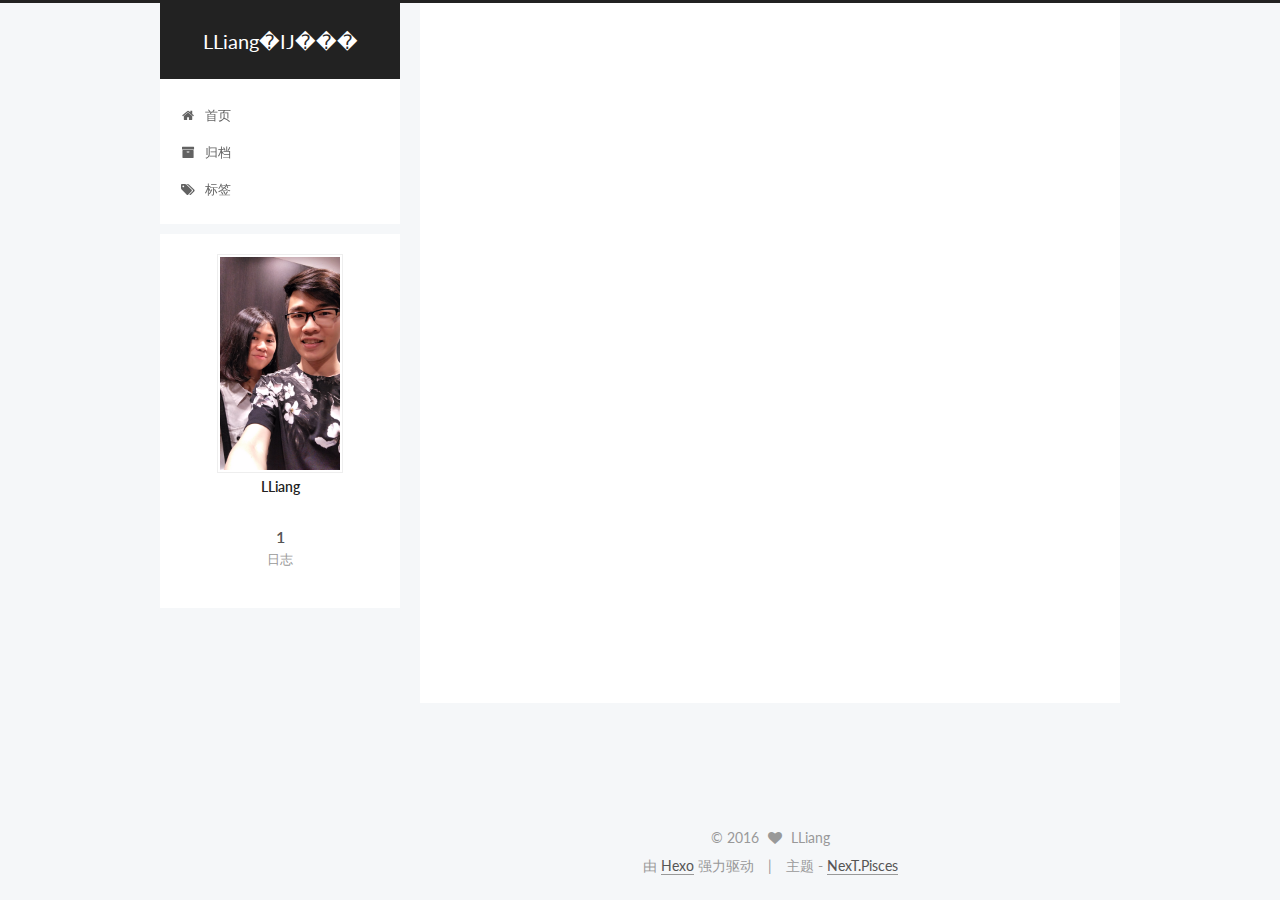
==== index.html @ 6a382fc5 "Site updated: 2016-07-11 18:58:37" ====
<!doctype html>



  


<html class="theme-next pisces use-motion">
<head>
  <meta charset="UTF-8"/>
<meta http-equiv="X-UA-Compatible" content="IE=edge,chrome=1" />
<meta name="viewport" content="width=device-width, initial-scale=1, maximum-scale=1"/>



<meta http-equiv="Cache-Control" content="no-transform" />
<meta http-equiv="Cache-Control" content="no-siteapp" />












  
  
  <link href="/vendors/fancybox/source/jquery.fancybox.css?v=2.1.5" rel="stylesheet" type="text/css" />




  
  
  
  

  
    
    
  

  

  

  

  

  
    
    
    <link href="//fonts.googleapis.com/css?family=Lato:300,300italic,400,400italic,700,700italic&subset=latin,latin-ext" rel="stylesheet" type="text/css">
  






<link href="/vendors/font-awesome/css/font-awesome.min.css?v=4.4.0" rel="stylesheet" type="text/css" />

<link href="/css/main.css?v=5.0.1" rel="stylesheet" type="text/css" />


  <meta name="keywords" content="Hexo, NexT" />








  <link rel="shortcut icon" type="image/x-icon" href="/favicon.ico?v=5.0.1" />






<meta property="og:type" content="website">
<meta property="og:title" content="LLiang�Ĳ���">
<meta property="og:url" content="http://yoursite.com/index.html">
<meta property="og:site_name" content="LLiang�Ĳ���">
<meta name="twitter:card" content="summary">
<meta name="twitter:title" content="LLiang�Ĳ���">



<script type="text/javascript" id="hexo.configuration">
  var NexT = window.NexT || {};
  var CONFIG = {
    scheme: 'Pisces',
    sidebar: {"position":"left","display":"post"},
    fancybox: true,
    motion: true,
    duoshuo: {
      userId: 0,
      author: '博主'
    }
  };
</script>




  <link rel="canonical" href="http://yoursite.com/"/>

  <title> LLiang�Ĳ��� </title>
</head>

<body itemscope itemtype="http://schema.org/WebPage" lang="zh-Hans">

  










  
  
    
  

  <div class="container one-collumn sidebar-position-left 
   page-home 
 ">
    <div class="headband"></div>

    <header id="header" class="header" itemscope itemtype="http://schema.org/WPHeader">
      <div class="header-inner"><div class="site-meta ">
  

  <div class="custom-logo-site-title">
    <a href="/"  class="brand" rel="start">
      <span class="logo-line-before"><i></i></span>
      <span class="site-title">LLiang�Ĳ���</span>
      <span class="logo-line-after"><i></i></span>
    </a>
  </div>
  <p class="site-subtitle"></p>
</div>

<div class="site-nav-toggle">
  <button>
    <span class="btn-bar"></span>
    <span class="btn-bar"></span>
    <span class="btn-bar"></span>
  </button>
</div>

<nav class="site-nav">
  

  
    <ul id="menu" class="menu">
      
        
        <li class="menu-item menu-item-home">
          <a href="/" rel="section">
            
              <i class="menu-item-icon fa fa-fw fa-home"></i> <br />
            
            首页
          </a>
        </li>
      
        
        <li class="menu-item menu-item-archives">
          <a href="/archives" rel="section">
            
              <i class="menu-item-icon fa fa-fw fa-archive"></i> <br />
            
            归档
          </a>
        </li>
      
        
        <li class="menu-item menu-item-tags">
          <a href="/tags" rel="section">
            
              <i class="menu-item-icon fa fa-fw fa-tags"></i> <br />
            
            标签
          </a>
        </li>
      

      
    </ul>
  

  
</nav>

 </div>
    </header>

    <main id="main" class="main">
      <div class="main-inner">
        <div class="content-wrap">
          <div id="content" class="content">
            
  <section id="posts" class="posts-expand">
    
      

  
  

  
  
  

  <article class="post post-type-normal " itemscope itemtype="http://schema.org/Article">

    
      <header class="post-header">

        
        
          <h1 class="post-title" itemprop="name headline">
            
            
              
                
                <a class="post-title-link" href="/2016/07/04/hello-world/" itemprop="url">
                  Hello BBBBBBBBBBB
                </a>
              
            
          </h1>
        

        <div class="post-meta">
          <span class="post-time">
            <span class="post-meta-item-icon">
              <i class="fa fa-calendar-o"></i>
            </span>
            <span class="post-meta-item-text">发表于</span>
            <time itemprop="dateCreated" datetime="2016-07-04T21:01:25+08:00" content="2016-07-04">
              2016-07-04
            </time>
          </span>

          

          
            
          

          

          
          

          
        </div>
      </header>
    


    <div class="post-body" itemprop="articleBody">

      
      

      
        
          
            <h2 id="I-love-U-BB"><a href="#I-love-U-BB" class="headerlink" title="I love U, BB!"></a>I love U, BB!</h2>
          
        
      
    </div>

    <div>
      
    </div>

    <div>
      
    </div>

    <footer class="post-footer">
      

      

      
      
        <div class="post-eof"></div>
      
    </footer>
  </article>


    
  </section>

  


          </div>
          


          

        </div>
        
          
  
  <div class="sidebar-toggle">
    <div class="sidebar-toggle-line-wrap">
      <span class="sidebar-toggle-line sidebar-toggle-line-first"></span>
      <span class="sidebar-toggle-line sidebar-toggle-line-middle"></span>
      <span class="sidebar-toggle-line sidebar-toggle-line-last"></span>
    </div>
  </div>

  <aside id="sidebar" class="sidebar">
    <div class="sidebar-inner">

      

      

      <section class="site-overview sidebar-panel  sidebar-panel-active ">
        <div class="site-author motion-element" itemprop="author" itemscope itemtype="http://schema.org/Person">
          <img class="site-author-image" itemprop="image"
               src="/uploads/bb.jpg"
               alt="LLiang" />
          <p class="site-author-name" itemprop="name">LLiang</p>
          <p class="site-description motion-element" itemprop="description"></p>
        </div>
        <nav class="site-state motion-element">
          <div class="site-state-item site-state-posts">
            <a href="/archives">
              <span class="site-state-item-count">1</span>
              <span class="site-state-item-name">日志</span>
            </a>
          </div>

          

          

        </nav>

        

        <div class="links-of-author motion-element">
          
        </div>

        
        

        
        

      </section>

      

    </div>
  </aside>


        
      </div>
    </main>

    <footer id="footer" class="footer">
      <div class="footer-inner">
        <div class="copyright" >
  
  &copy; 
  <span itemprop="copyrightYear">2016</span>
  <span class="with-love">
    <i class="fa fa-heart"></i>
  </span>
  <span class="author" itemprop="copyrightHolder">LLiang</span>
</div>

<div class="powered-by">
  由 <a class="theme-link" href="http://hexo.io">Hexo</a> 强力驱动
</div>

<div class="theme-info">
  主题 -
  <a class="theme-link" href="https://github.com/iissnan/hexo-theme-next">
    NexT.Pisces
  </a>
</div>

        

        
      </div>
    </footer>

    <div class="back-to-top">
      <i class="fa fa-arrow-up"></i>
    </div>
  </div>

  

<script type="text/javascript">
  if (Object.prototype.toString.call(window.Promise) !== '[object Function]') {
    window.Promise = null;
  }
</script>









  



  
  <script type="text/javascript" src="/vendors/jquery/index.js?v=2.1.3"></script>

  
  <script type="text/javascript" src="/vendors/fastclick/lib/fastclick.min.js?v=1.0.6"></script>

  
  <script type="text/javascript" src="/vendors/jquery_lazyload/jquery.lazyload.js?v=1.9.7"></script>

  
  <script type="text/javascript" src="/vendors/velocity/velocity.min.js?v=1.2.1"></script>

  
  <script type="text/javascript" src="/vendors/velocity/velocity.ui.min.js?v=1.2.1"></script>

  
  <script type="text/javascript" src="/vendors/fancybox/source/jquery.fancybox.pack.js?v=2.1.5"></script>


  


  <script type="text/javascript" src="/js/src/utils.js?v=5.0.1"></script>

  <script type="text/javascript" src="/js/src/motion.js?v=5.0.1"></script>



  
  


  <script type="text/javascript" src="/js/src/affix.js?v=5.0.1"></script>

  <script type="text/javascript" src="/js/src/schemes/pisces.js?v=5.0.1"></script>



  

  


  <script type="text/javascript" src="/js/src/bootstrap.js?v=5.0.1"></script>



  



  




  
  
  

  

  

</body>
</html>
---- css/main.css ----
/* normalize.css v3.0.2 | MIT License | git.io/normalize */
html {
  font-family: sans-serif; /* 1 */
  -ms-text-size-adjust: 100%; /* 2 */
  -webkit-text-size-adjust: 100%; /* 2 */
}
body {
  margin: 0;
}
article,
aside,
details,
figcaption,
figure,
footer,
header,
hgroup,
main,
menu,
nav,
section,
summary {
  display: block;
}
audio,
canvas,
progress,
video {
  display: inline-block; /* 1 */
  vertical-align: baseline; /* 2 */
}
audio:not([controls]) {
  display: none;
  height: 0;
}
[hidden],
template {
  display: none;
}
a {
  background-color: transparent;
}
a:active,
a:hover {
  outline: 0;
}
abbr[title] {
  border-bottom: 1px dotted;
}
b,
strong {
  font-weight: bold;
}
dfn {
  font-style: italic;
}
h1 {
  font-size: 2em;
  margin: 0.67em 0;
}
mark {
  background: #ff0;
  color: #000;
}
small {
  font-size: 80%;
}
sub,
sup {
  font-size: 75%;
  line-height: 0;
  position: relative;
  vertical-align: baseline;
}
sup {
  top: -0.5em;
}
sub {
  bottom: -0.25em;
}
img {
  border: 0;
}
svg:not(:root) {
  overflow: hidden;
}
figure {
  margin: 1em 40px;
}
hr {
  -moz-box-sizing: content-box;
  box-sizing: content-box;
  height: 0;
}
pre {
  overflow: auto;
}
code,
kbd,
pre,
samp {
  font-family: monospace, monospace;
  font-size: 1em;
}
button,
input,
optgroup,
select,
textarea {
  color: inherit; /* 1 */
  font: inherit; /* 2 */
  margin: 0; /* 3 */
}
button {
  overflow: visible;
}
button,
select {
  text-transform: none;
}
button,
html input[type="button"],
input[type="reset"],
input[type="submit"] {
  -webkit-appearance: button; /* 2 */
  cursor: pointer; /* 3 */
}
button[disabled],
html input[disabled] {
  cursor: default;
}
button::-moz-focus-inner,
input::-moz-focus-inner {
  border: 0;
  padding: 0;
}
input {
  line-height: normal;
}
input[type="checkbox"],
input[type="radio"] {
  box-sizing: border-box; /* 1 */
  padding: 0; /* 2 */
}
input[type="number"]::-webkit-inner-spin-button,
input[type="number"]::-webkit-outer-spin-button {
  height: auto;
}
input[type="search"] {
  -webkit-appearance: textfield; /* 1 */
  -moz-box-sizing: content-box;
  -webkit-box-sizing: content-box; /* 2 */
  box-sizing: content-box;
}
input[type="search"]::-webkit-search-cancel-button,
input[type="search"]::-webkit-search-decoration {
  -webkit-appearance: none;
}
fieldset {
  border: 1px solid #c0c0c0;
  margin: 0 2px;
  padding: 0.35em 0.625em 0.75em;
}
legend {
  border: 0; /* 1 */
  padding: 0; /* 2 */
}
textarea {
  overflow: auto;
}
optgroup {
  font-weight: bold;
}
table {
  border-collapse: collapse;
  border-spacing: 0;
}
td,
th {
  padding: 0;
}
::selection {
  background: #262a30;
  color: #fff;
}
body {
  position: relative;
  font-family: 'Lato', "PingFang SC", "Microsoft YaHei", sans-serif;
  font-size: 14px;
  line-height: 2;
  color: #555;
  background: #fff;
}
@media (max-width: 767px) {
  body {
    padding-right: 0 !important;
  }
}
@media (min-width: 768px) and (max-width: 991px) {
  body {
    padding-right: 0 !important;
  }
}
@media (min-width: 1600px) {
  body {
    font-size: 16px;
  }
}
h1,
h2,
h3,
h4,
h5,
h6 {
  margin: 0;
  padding: 0;
  font-weight: bold;
  line-height: 1.5;
  font-family: 'Lato', "PingFang SC", "Microsoft YaHei", sans-serif;
}
h2,
h3,
h4,
h5,
h6 {
  margin: 20px 0 15px;
}
h1 {
  font-size: 22px;
}
@media (max-width: 767px) {
  h1 {
    font-size: 18px;
  }
}
h2 {
  font-size: 20px;
}
@media (max-width: 767px) {
  h2 {
    font-size: 16px;
  }
}
h3 {
  font-size: 18px;
}
@media (max-width: 767px) {
  h3 {
    font-size: 14px;
  }
}
h4 {
  font-size: 16px;
}
@media (max-width: 767px) {
  h4 {
    font-size: 12px;
  }
}
h5 {
  font-size: 14px;
}
@media (max-width: 767px) {
  h5 {
    font-size: 10px;
  }
}
h6 {
  font-size: 12px;
}
@media (max-width: 767px) {
  h6 {
    font-size: 8px;
  }
}
p {
  margin: 0 0 25px 0;
}
a {
  color: #555;
  text-decoration: none;
  border-bottom: 1px solid #999;
  word-wrap: break-word;
}
a:hover {
  color: #222;
  border-bottom-color: #222;
}
ul {
  list-style: none;
}
blockquote {
  margin: 0;
  padding: 0;
}
img {
  display: block;
  margin: auto;
  max-width: 100%;
  height: auto;
}
hr {
  margin: 40px 0;
  height: 3px;
  border: none;
  background-color: #ddd;
  background-image: repeating-linear-gradient(-45deg, #fff, #fff 4px, transparent 4px, transparent 8px);
}
blockquote {
  padding: 0 15px;
  color: #666;
  border-left: 4px solid #ddd;
}
blockquote cite::before {
  content: "-";
  padding: 0 5px;
}
dt {
  font-weight: 700;
}
dd {
  margin: 0;
  padding: 0;
}
.text-left {
  text-align: left;
}
.text-center {
  text-align: center;
}
.text-right {
  text-align: right;
}
.text-justify {
  text-align: justify;
}
.text-nowrap {
  white-space: nowrap;
}
.text-lowercase {
  text-transform: lowercase;
}
.text-uppercase {
  text-transform: uppercase;
}
.text-capitalize {
  text-transform: capitalize;
}
.center-block {
  display: block;
  margin-left: auto;
  margin-right: auto;
}
.clearfix:before,
.clearfix:after {
  content: " ";
  display: table;
}
.clearfix:after {
  clear: both;
}
.pullquote {
  width: 45%;
}
.pullquote.left {
  float: left;
  margin-left: 5px;
  margin-right: 10px;
}
.pullquote.right {
  float: right;
  margin-left: 10px;
  margin-right: 5px;
}
.affix.affix.affix {
  position: fixed;
}
.translation {
  margin-top: -20px;
  font-size: 14px;
  color: #999;
}
.scrollbar-measure {
  width: 100px;
  height: 100px;
  overflow: scroll;
  position: absolute;
  top: -9999px;
}
.use-motion .motion-element {
  opacity: 0;
}
#local-search-input {
  padding: 3px;
  border: none;
  text-indent: 14px;
  border-radius: 0;
  width: 140px;
  outline: none;
  border-bottom: 1px solid #999;
  background: inherit;
  opacity: 0.5;
}
#local-search-input:focus {
  opacity: 1;
}
.search-icon {
  position: absolute;
  top: 9px;
}
table {
  margin: 20px 0;
  width: 100%;
  border-collapse: collapse;
  border-spacing: 0;
  border: 1px solid #ddd;
  font-size: 14px;
  table-layout: fixed;
  word-wrap: break-all;
}
table>tbody>tr:nth-of-type(odd) {
  background-color: #f9f9f9;
}
table>tbody>tr:hover {
  background-color: #f5f5f5;
}
caption,
th,
td {
  padding: 8px;
  text-align: left;
  vertical-align: middle;
  font-weight: normal;
}
th,
td {
  border-bottom: 3px solid #ddd;
  border-right: 1px solid #eee;
}
th {
  padding-bottom: 10px;
  font-weight: 700;
}
td {
  border-bottom-width: 1px;
}
html,
body {
  height: 100%;
}
.container {
  position: relative;
  min-height: 100%;
}
.header-inner {
  margin: 0 auto;
  padding: 100px 0 70px;
  width: 700px;
}
@media (min-width: 1600px) {
  .container .header-inner {
    width: 900px;
  }
}
.main {
  padding-bottom: 150px;
}
.main-inner {
  margin: 0 auto;
  width: 700px;
}
@media (min-width: 1600px) {
  .container .main-inner {
    width: 900px;
  }
}
.footer {
  position: absolute;
  left: 0;
  bottom: 0;
  width: 100%;
  min-height: 50px;
}
.footer-inner {
  box-sizing: border-box;
  margin: 20px auto;
  width: 700px;
}
@media (min-width: 1600px) {
  .container .footer-inner {
    width: 900px;
  }
}
pre,
.highlight {
  overflow: auto;
  margin: 20px 0;
  padding: 15px;
  font-size: 13px;
  color: #4d4d4c;
  background: #f7f7f7;
  line-height: 1.6;
}
pre,
code {
  font-family: consolas, Menlo, "PingFang SC", "Microsoft YaHei", monospace;
}
code {
  padding: 2px 4px;
  word-break: break-all;
  color: #555;
  background: #eee;
  border-radius: 4px;
  font-size: 13px;
}
pre code {
  padding: 0;
  color: #4d4d4c;
  background: none;
  text-shadow: none;
}
.highlight pre {
  border: none;
  margin: 0;
  padding: 1px;
}
.highlight table {
  margin: 0;
  width: auto;
  border: none;
}
.highlight td {
  border: none;
  padding: 0;
}
.highlight figcaption {
  font-size: 1em;
  color: #4d4d4c;
  line-height: 1em;
  margin-bottom: 1em;
}
.highlight figcaption:before,
.highlight figcaption:after {
  content: " ";
  display: table;
}
.highlight figcaption:after {
  clear: both;
}
.highlight figcaption a {
  float: right;
  color: #4d4d4c;
}
.highlight figcaption a:hover {
  border-bottom-color: #4d4d4c;
}
.highlight .gutter pre {
  color: #666;
  text-align: right;
  padding-right: 20px;
}
.highlight .line {
  height: 20px;
}
.gist table {
  width: auto;
}
.gist table td {
  border: none;
}
pre .comment {
  color: #8e908c;
}
pre .variable,
pre .attribute,
pre .tag,
pre .regexp,
pre .ruby .constant,
pre .xml .tag .title,
pre .xml .pi,
pre .xml .doctype,
pre .html .doctype,
pre .css .id,
pre .css .class,
pre .css .pseudo {
  color: #c82829;
}
pre .number,
pre .preprocessor,
pre .built_in,
pre .literal,
pre .params,
pre .constant,
pre .command {
  color: #f5871f;
}
pre .ruby .class .title,
pre .css .rules .attribute,
pre .string,
pre .value,
pre .inheritance,
pre .header,
pre .ruby .symbol,
pre .xml .cdata,
pre .special,
pre .number,
pre .formula {
  color: #718c00;
}
pre .title,
pre .css .hexcolor {
  color: #3e999f;
}
pre .function,
pre .python .decorator,
pre .python .title,
pre .ruby .function .title,
pre .ruby .title .keyword,
pre .perl .sub,
pre .javascript .title,
pre .coffeescript .title {
  color: #4271ae;
}
pre .keyword,
pre .javascript .function {
  color: #8959a8;
}
.full-image.full-image.full-image {
  border: none;
  max-width: 100%;
  width: auto;
  margin: 20px auto;
}
@media (min-width: 992px) {
  .full-image.full-image.full-image {
    max-width: none;
    width: 126%;
    margin: 0 -13%;
  }
}
.blockquote-center,
.page-home .post-type-quote blockquote,
.page-post-detail .post-type-quote blockquote {
  position: relative;
  margin: 40px 0;
  padding: 0;
  border-left: none;
  text-align: center;
}
.blockquote-center::before,
.page-home .post-type-quote blockquote::before,
.page-post-detail .post-type-quote blockquote::before,
.blockquote-center::after,
.page-home .post-type-quote blockquote::after,
.page-post-detail .post-type-quote blockquote::after {
  position: absolute;
  content: ' ';
  display: block;
  width: 100%;
  height: 24px;
  opacity: 0.2;
  background-repeat: no-repeat;
  background-position: 0 -6px;
  background-size: 22px 22px;
}
.blockquote-center::before,
.page-home .post-type-quote blockquote::before,
.page-post-detail .post-type-quote blockquote::before {
  top: -20px;
  background-image: url("../images/quote-l.svg");
  border-top: 1px solid #ccc;
}
.blockquote-center::after,
.page-home .post-type-quote blockquote::after,
.page-post-detail .post-type-quote blockquote::after {
  bottom: -20px;
  background-image: url("../images/quote-r.svg");
  border-bottom: 1px solid #ccc;
  background-position: 100% 8px;
}
.blockquote-center p,
.page-home .post-type-quote blockquote p,
.page-post-detail .post-type-quote blockquote p,
.blockquote-center div,
.page-home .post-type-quote blockquote div,
.page-post-detail .post-type-quote blockquote div {
  text-align: center;
}
.post .post-body .group-picture img {
  box-sizing: border-box;
  padding: 0 3px;
  border: none;
}
.post .group-picture-row {
  overflow: hidden;
  margin-top: 6px;
}
.post .group-picture-row:first-child {
  margin-top: 0;
}
.post .group-picture-column {
  float: left;
}
.page-post-detail .post-body .group-picture-column {
  float: none;
  margin-top: 10px;
  width: auto !important;
}
.page-post-detail .post-body .group-picture-column img {
  margin: 0 auto;
}
.page-archive .group-picture-container {
  overflow: hidden;
}
.page-archive .group-picture-row {
  float: left;
}
.page-archive .group-picture-row:first-child {
  margin-top: 6px;
}
.page-archive .group-picture-column {
  max-width: 150px;
  max-height: 150px;
}
.btn {
  display: inline-block;
  padding: 0 20px;
  font-size: 14px;
  color: #fff;
  background: #222;
  border: 2px solid #555;
  text-decoration: none;
  border-radius: 0;
  transition-property: background-color;
  transition-duration: 0.2s;
  transition-timing-function: ease-in-out;
  transition-delay: 0s;
}
.btn:hover,
.post-more-link .btn:hover {
  border-color: #222;
  color: #fff;
  background: #222;
}
.btn-bar {
  display: block;
  width: 22px;
  height: 2px;
  background: #555;
  border-radius: 1px;
}
.btn-bar+.btn-bar {
  margin-top: 4px;
}
.pagination {
  margin: 120px 0 40px;
  text-align: center;
  border-top: 1px solid #eee;
}
.page-number-basic,
.pagination .prev,
.pagination .next,
.pagination .page-number,
.pagination .space {
  display: inline-block;
  position: relative;
  top: -1px;
  margin: 0 10px;
  padding: 0 10px;
  line-height: 30px;
}
@media (max-width: 767px) {
  .page-number-basic,
  .pagination .prev,
  .pagination .next,
  .pagination .page-number,
  .pagination .space {
    margin: 0 5px;
  }
}
.pagination .prev,
.pagination .next,
.pagination .page-number {
  border-bottom: 0;
  border-top: 1px solid #eee;
  transition-property: border-color;
  transition-duration: 0.2s;
  transition-timing-function: ease-in-out;
  transition-delay: 0s;
}
.pagination .prev:hover,
.pagination .next:hover,
.pagination .page-number:hover {
  border-top-color: #222;
}
.pagination .space {
  padding: 0;
  margin: 0;
}
.pagination .prev {
  margin-left: 0;
}
.pagination .next {
  margin-right: 0;
}
.pagination .page-number.current {
  color: #fff;
  background: #ccc;
  border-top-color: #ccc;
}
@media (max-width: 767px) {
  .pagination {
    border-top: none;
  }
  .pagination .prev,
  .pagination .next,
  .pagination .page-number {
    margin-bottom: 10px;
    border-top: 0;
    border-bottom: 1px solid #eee;
  }
  .pagination .prev:hover,
  .pagination .next:hover,
  .pagination .page-number:hover {
    border-bottom-color: #222;
  }
}
.comments {
  margin: 60px 20px 0;
}
.tag-cloud {
  text-align: center;
}
.tag-cloud a {
  display: inline-block;
  margin: 10px;
}
.back-to-top {
  box-sizing: border-box;
  position: fixed;
  bottom: -100px;
  right: 50px;
  z-index: 1050;
  padding: 0 6px;
  width: 25px;
  background: #222;
  font-size: 12px;
  opacity: 0.6;
  color: #fff;
  cursor: pointer;
  text-align: center;
  -webkit-transform: translateZ(0);
  transition-property: bottom;
  transition-duration: 0.2s;
  transition-timing-function: ease-in-out;
  transition-delay: 0s;
}
@media (max-width: 767px) {
  .back-to-top {
    display: none;
  }
}
@media (min-width: 768px) and (max-width: 991px) {
  .back-to-top {
    display: none;
  }
}
.back-to-top.back-to-top-on {
  bottom: 40px;
}
.header {
  background: #fff;
}
.header-inner {
  position: relative;
}
.headband {
  height: 3px;
  background: #222;
}
.site-meta {
  margin: 0;
  text-align: center;
}
@media (max-width: 767px) {
  .site-meta {
    text-align: center;
  }
}
.brand {
  position: relative;
  display: inline-block;
  padding: 0 40px;
  color: #fff;
  background: #222;
  border-bottom: none;
}
.brand:hover {
  color: #fff;
}
.logo {
  display: inline-block;
  margin-right: 5px;
  line-height: 36px;
  vertical-align: top;
}
.site-title {
  display: inline-block;
  vertical-align: top;
  line-height: 36px;
  font-size: 20px;
  font-weight: normal;
  font-family: 'Lato', "PingFang SC", "Microsoft YaHei", sans-serif;
}
.site-subtitle {
  margin-top: 10px;
  font-size: 13px;
  color: #ddd;
}
.use-motion .brand {
  opacity: 0;
}
.use-motion .logo,
.use-motion .site-title,
.use-motion .site-subtitle {
  opacity: 0;
  position: relative;
  top: -10px;
}
.site-nav-toggle {
  display: none;
  position: absolute;
  top: 10px;
  left: 10px;
}
@media (max-width: 767px) {
  .site-nav-toggle {
    display: block;
  }
}
.site-nav-toggle button {
  margin-top: 2px;
  padding: 9px 10px;
  background: transparent;
  border: none;
}
@media (max-width: 767px) {
  .site-nav {
    display: none;
    margin: 0 -10px;
    padding: 0 10px;
    clear: both;
    border-top: 1px solid #ddd;
  }
}
@media (min-width: 768px) and (max-width: 991px) {
  .site-nav {
    display: block !important;
  }
}
@media (min-width: 992px) {
  .site-nav {
    display: block !important;
  }
}
.menu {
  margin-top: 20px;
  padding-left: 0;
  text-align: center;
}
.menu .menu-item {
  display: inline-block;
  margin: 0 10px;
}
@media screen and (max-width: 767px) {
  .menu .menu-item {
    margin-top: 10px;
  }
}
.menu .menu-item a {
  display: block;
  font-size: 13px;
  text-transform: capitalize;
  line-height: inherit;
  border-bottom: 1px solid transparent;
  transition-property: border-color;
  transition-duration: 0.2s;
  transition-timing-function: ease-in-out;
  transition-delay: 0s;
}
.menu .menu-item a:hover,
.menu-item-active a {
  border-bottom-color: #222;
}
.menu .menu-item .fa {
  margin-right: 5px;
}
.use-motion .menu-item {
  opacity: 0;
}
.post-body {
  font-family: 'Lato', "PingFang SC", "Microsoft YaHei", sans-serif;
}
@media (max-width: 767px) {
  .post-body {
    word-break: break-word;
  }
}
.post-body .fancybox img {
  display: block !important;
  margin: 0 auto;
  cursor: pointer;
  cursor: zoom-in;
  cursor: -webkit-zoom-in;
}
.post-body .image-caption,
.post-body .figure .caption {
  margin: 10px auto 15px;
  text-align: center;
  font-size: 14px;
  color: #999;
  font-weight: bold;
  line-height: 1;
}
.post-sticky-flag {
  display: inline-block;
  font-size: 16px;
  -ms-transform: rotate(30deg);
  -webkit-transform: rotate(30deg);
  -moz-transform: rotate(30deg);
  -ms-transform: rotate(30deg);
  -o-transform: rotate(30deg);
  transform: rotate(30deg);
}
.posts-expand {
  padding-top: 40px;
}
@media (max-width: 767px) {
  .posts-expand {
    margin: 0 20px;
  }
  .post-body pre,
  .post-body .highlight {
    padding: 10px;
  }
  .post-body pre .gutter pre,
  .post-body .highlight .gutter pre {
    padding-right: 10px;
  }
}
@media (min-width: 992px) {
  .posts-expand .post-body {
    text-align: justify;
  }
}
.posts-expand .post-body h2,
.posts-expand .post-body h3,
.posts-expand .post-body h4,
.posts-expand .post-body h5,
.posts-expand .post-body h6 {
  padding-top: 10px;
}
.posts-expand .post-body h2 .header-anchor,
.posts-expand .post-body h3 .header-anchor,
.posts-expand .post-body h4 .header-anchor,
.posts-expand .post-body h5 .header-anchor,
.posts-expand .post-body h6 .header-anchor {
  float: right;
  margin-left: 10px;
  color: #ccc;
  border-bottom-style: none;
  visibility: hidden;
}
.posts-expand .post-body h2 .header-anchor:hover,
.posts-expand .post-body h3 .header-anchor:hover,
.posts-expand .post-body h4 .header-anchor:hover,
.posts-expand .post-body h5 .header-anchor:hover,
.posts-expand .post-body h6 .header-anchor:hover {
  color: inherit;
}
.posts-expand .post-body h2:hover .header-anchor,
.posts-expand .post-body h3:hover .header-anchor,
.posts-expand .post-body h4:hover .header-anchor,
.posts-expand .post-body h5:hover .header-anchor,
.posts-expand .post-body h6:hover .header-anchor {
  visibility: visible;
}
.posts-expand .post-body ul li {
  list-style: circle;
}
.posts-expand .post-body img {
  box-sizing: border-box;
  margin: auto;
  padding: 3px;
  border: 1px solid #ddd;
}
.posts-expand .fancybox img {
  margin: 0 auto;
}
@media (max-width: 767px) {
  .posts-collapse {
    margin: 0 20px;
  }
  .posts-collapse .post-title,
  .posts-collapse .post-meta {
    display: block;
    width: auto;
    text-align: left;
  }
}
.posts-collapse {
  position: relative;
  z-index: 1010;
  margin-left: 55px;
}
.posts-collapse::after {
  content: " ";
  position: absolute;
  top: 20px;
  left: 0;
  margin-left: -2px;
  width: 4px;
  height: 100%;
  background: #f5f5f5;
  z-index: -1;
}
@media (max-width: 767px) {
  .posts-collapse {
    margin: 0 20px;
  }
}
.posts-collapse .collection-title {
  position: relative;
  margin: 60px 0;
}
.posts-collapse .collection-title h2 {
  margin-left: 20px;
}
.posts-collapse .collection-title small {
  color: #bbb;
}
.posts-collapse .collection-title::before {
  content: " ";
  position: absolute;
  left: 0;
  top: 50%;
  margin-left: -4px;
  margin-top: -4px;
  width: 8px;
  height: 8px;
  background: #bbb;
  border-radius: 50%;
}
.posts-collapse .post {
  margin: 30px 0;
}
.posts-collapse .post-header {
  position: relative;
  transition-duration: 0.2s;
  transition-timing-function: ease-in-out;
  transition-delay: 0s;
  transition-property: border;
  border-bottom: 1px dashed #ccc;
}
.posts-collapse .post-header::before {
  content: " ";
  position: absolute;
  left: 0;
  top: 12px;
  width: 6px;
  height: 6px;
  margin-left: -4px;
  background: #bbb;
  border-radius: 50%;
  border: 1px solid #fff;
  transition-duration: 0.2s;
  transition-timing-function: ease-in-out;
  transition-delay: 0s;
  transition-property: background;
}
.posts-collapse .post-header:hover {
  border-bottom-color: #666;
}
.posts-collapse .post-header:hover::before {
  background: #222;
}
.posts-collapse .post-meta {
  position: absolute;
  font-size: 12px;
  left: 20px;
  top: 5px;
}
.posts-collapse .post-comments-count {
  display: none;
}
.posts-collapse .post-title {
  margin-left: 60px;
  font-size: 16px;
  font-weight: normal;
  line-height: inherit;
}
.posts-collapse .post-title::after {
  margin-left: 3px;
  opacity: 0.6;
}
.posts-collapse .post-title a {
  color: #666;
  border-bottom: none;
}
.page-home .post-type-quote .post-header,
.page-post-detail .post-type-quote .post-header,
.page-home .post-type-quote .post-tags,
.page-post-detail .post-type-quote .post-tags {
  display: none;
}
.posts-expand .post-title {
  font-size: 26px;
  text-align: center;
  word-break: break-word;
  font-weight: 300;
}
@media (max-width: 767px) {
  .posts-expand .post-title {
    font-size: 22px;
  }
}
.posts-expand .post-title-link {
  display: inline-block;
  position: relative;
  color: #555;
  border-bottom: none;
  line-height: 1.2;
  vertical-align: top;
}
.posts-expand .post-title-link::before {
  content: "";
  position: absolute;
  width: 100%;
  height: 2px;
  bottom: 0;
  left: 0;
  background-color: #000;
  visibility: hidden;
  -webkit-transform: scaleX(0);
  -moz-transform: scaleX(0);
  -ms-transform: scaleX(0);
  -o-transform: scaleX(0);
  transform: scaleX(0);
  transition-duration: 0.2s;
  transition-timing-function: ease-in-out;
  transition-delay: 0s;
}
.posts-expand .post-title-link:hover::before {
  visibility: visible;
  -webkit-transform: scaleX(1);
  -moz-transform: scaleX(1);
  -ms-transform: scaleX(1);
  -o-transform: scaleX(1);
  transform: scaleX(1);
}
.posts-expand .post-title-link .fa {
  font-size: 16px;
}
.posts-expand .post-meta {
  margin: 3px 0 60px 0;
  color: #999;
  font-family: 'Lato', "PingFang SC", "Microsoft YaHei", sans-serif;
  font-size: 12px;
  text-align: center;
}
.posts-expand .post-meta .post-category-list {
  display: inline-block;
  margin: 0;
  padding: 3px;
}
.posts-expand .post-meta .post-category-list-link {
  color: #999;
}
.post-meta-item-icon {
  display: none;
  margin-right: 3px;
}
@media (min-width: 768px) and (max-width: 991px) {
  .post-meta-item-icon {
    display: inline-block;
  }
}
@media (max-width: 767px) {
  .post-meta-item-icon {
    display: inline-block;
  }
}
@media (min-width: 768px) and (max-width: 991px) {
  .post-meta-item-text {
    display: none;
  }
}
@media (max-width: 767px) {
  .post-meta-item-text {
    display: none;
  }
}
@media (max-width: 767px) {
  .posts-expand .post-comments-count {
    display: none;
  }
}
.post-more-link {
  margin-top: 50px;
}
.post-more-link .btn {
  color: #555;
  font-size: 14px;
  background: #fff;
  border-radius: 2px;
  line-height: 2;
}
.posts-expand .post-tags {
  margin-top: 40px;
  text-align: center;
}
.posts-expand .post-tags a {
  display: inline-block;
  margin-right: 10px;
  font-size: 13px;
}
.post-nav {
  overflow: hidden;
  margin-top: 60px;
  padding: 10px;
  white-space: nowrap;
  border-top: 1px solid #eee;
}
.post-nav-item {
  display: inline-block;
  width: 50%;
  white-space: normal;
}
.post-nav-item a {
  position: relative;
  display: inline-block;
  line-height: 25px;
  font-size: 14px;
  color: #555;
  border-bottom: none;
}
.post-nav-item a:hover {
  color: #222;
  border-bottom: none;
}
.post-nav-item a:active {
  top: 2px;
}
.post-nav-item a i {
  font-size: 12px;
}
.post-nav-prev {
  text-align: right;
}
.posts-expand .post-eof {
  display: block;
  margin: 80px auto 60px;
  width: 8%;
  height: 1px;
  background: #ccc;
  text-align: center;
}
.post:last-child .post-eof.post-eof.post-eof {
  display: none;
}
.post-gallery {
  display: table;
  table-layout: fixed;
  width: 100%;
  border-collapse: separate;
}
.post-gallery-row {
  display: table-row;
}
.post-gallery .post-gallery-img {
  display: table-cell;
  text-align: center;
  vertical-align: middle;
  border: none;
}
.post-gallery .post-gallery-img img {
  max-width: 100%;
  max-height: 100%;
  border: none;
}
.fancybox-close,
.fancybox-close:hover {
  border: none;
}
.sidebar {
  position: fixed;
  right: 0;
  top: 0;
  bottom: 0;
  width: 0;
  z-index: 1040;
  box-shadow: inset 0 2px 6px #000;
  background: #222;
  -webkit-transform: translateZ(0);
}
.sidebar a {
  color: #999;
  border-bottom-color: #555;
}
.sidebar a:hover {
  color: #eee;
}
@media (min-width: 768px) and (max-width: 991px) {
  .sidebar {
    display: none !important;
  }
}
@media (max-width: 767px) {
  .sidebar {
    display: none !important;
  }
}
.sidebar-inner {
  position: relative;
  padding: 20px 10px;
  color: #999;
  text-align: center;
}
.sidebar-toggle {
  position: fixed;
  right: 50px;
  bottom: 45px;
  width: 15px;
  height: 15px;
  padding: 5px;
  background: #222;
  line-height: 0;
  z-index: 1050;
  cursor: pointer;
  -webkit-transform: translateZ(0);
}
@media (min-width: 768px) and (max-width: 991px) {
  .sidebar-toggle {
    display: none;
  }
}
@media (max-width: 767px) {
  .sidebar-toggle {
    display: none;
  }
}
.sidebar-toggle-line {
  position: relative;
  display: inline-block;
  vertical-align: top;
  height: 2px;
  width: 100%;
  background: #fff;
  margin-top: 3px;
}
.sidebar-toggle-line:first-child {
  margin-top: 0;
}
.site-author-image {
  display: block;
  margin: 0 auto;
  padding: 2px;
  max-width: 120px;
  height: auto;
  border: 1px solid #eee;
}
.site-author-name {
  margin: 0;
  text-align: center;
  color: #222;
  font-weight: 600;
}
.site-description {
  margin-top: 0;
  text-align: center;
  font-size: 13px;
  color: #999;
}
.site-state {
  overflow: hidden;
  line-height: 1.4;
  white-space: nowrap;
  text-align: center;
}
.site-state-item {
  display: inline-block;
  padding: 0 15px;
  border-left: 1px solid #eee;
}
.site-state-item:first-child {
  border-left: none;
}
.site-state-item a {
  border-bottom: none;
}
.site-state-item-count {
  display: block;
  text-align: center;
  color: inherit;
  font-weight: 600;
  font-size: 16px;
}
.site-state-item-name {
  font-size: 13px;
  color: #999;
}
.feed-link {
  margin-top: 20px;
}
.feed-link a {
  display: inline-block;
  padding: 0 15px;
  color: #fc6423;
  border: 1px solid #fc6423;
  border-radius: 4px;
}
.feed-link a i {
  color: #fc6423;
  font-size: 14px;
}
.feed-link a:hover {
  color: #fff;
  background: #fc6423;
}
.feed-link a:hover i {
  color: #fff;
}
.links-of-author {
  margin-top: 20px;
}
.links-of-author a {
  display: inline-block;
  vertical-align: middle;
  margin-right: 10px;
  margin-bottom: 10px;
  border-bottom-color: #555;
  font-size: 13px;
}
.links-of-author a:before {
  display: inline-block;
  vertical-align: middle;
  margin-right: 3px;
  content: " ";
  width: 4px;
  height: 4px;
  border-radius: 50%;
  background: #206e45;
}
.links-of-blogroll {
  font-size: 13px;
}
.links-of-blogroll-title {
  margin-top: 20px;
  font-size: 14px;
  font-weight: 600;
}
.links-of-blogroll-list {
  margin: 0;
  padding: 0;
}
.links-of-blogroll-item {
  padding: 2px 10px;
}
.sidebar-nav {
  margin: 0 0 20px;
  padding-left: 0;
}
.sidebar-nav li {
  display: inline-block;
  cursor: pointer;
  border-bottom: 1px solid transparent;
  font-size: 14px;
  color: #555;
}
.sidebar-nav li:hover {
  color: #fc6423;
}
.page-post-detail .sidebar-nav-toc {
  padding: 0 5px;
}
.page-post-detail .sidebar-nav-overview {
  margin-left: 10px;
}
.sidebar-nav .sidebar-nav-active {
  color: #fc6423;
  border-bottom-color: #fc6423;
}
.sidebar-nav .sidebar-nav-active:hover {
  color: #fc6423;
}
.sidebar-panel {
  display: none;
}
.sidebar-panel-active {
  display: block;
}
.post-toc-empty {
  font-size: 14px;
  color: #666;
}
.post-toc-wrap {
  overflow: hidden;
}
.post-toc {
  overflow: auto;
}
.post-toc ol {
  margin: 0;
  padding: 0 2px 5px 10px;
  text-align: left;
  list-style: none;
  font-size: 14px;
}
.post-toc ol > ol {
  padding-left: 0;
}
.post-toc ol a {
  transition-duration: 0.2s;
  transition-timing-function: ease-in-out;
  transition-delay: 0s;
  transition-property: all;
  color: #666;
  border-bottom-color: #ccc;
}
.post-toc ol a:hover {
  color: #000;
  border-bottom-color: #000;
}
.post-toc .nav-item {
  overflow: hidden;
  text-overflow: ellipsis;
  white-space: nowrap;
  line-height: 1.8;
}
.post-toc .nav .nav-child {
  display: none;
}
.post-toc .nav .active > .nav-child {
  display: block;
}
.post-toc .nav .active-current > .nav-child {
  display: block;
}
.post-toc .nav .active-current > .nav-child > .nav-item {
  display: block;
}
.post-toc .nav .active > a {
  color: #fc6423;
  border-bottom-color: #fc6423;
}
.post-toc .nav .active-current > a {
  color: #fc6423;
}
.post-toc .nav .active-current > a:hover {
  color: #fc6423;
}
.footer {
  font-size: 14px;
  color: #999;
}
.footer img {
  border: none;
}
.footer-inner {
  text-align: center;
}
.with-love {
  display: inline-block;
  margin: 0 5px;
}
.powered-by,
.theme-info {
  display: inline-block;
}
.powered-by {
  margin-right: 10px;
}
.powered-by::after {
  content: "|";
  padding-left: 10px;
}
.cc-license {
  margin-top: 10px;
  text-align: center;
}
.cc-license .cc-opacity {
  opacity: 0.7;
  border-bottom: none;
}
.cc-license .cc-opacity:hover {
  opacity: 0.9;
}
.cc-license img {
  display: inline-block;
}
.theme-next #ds-thread #ds-reset {
  color: #555;
}
.theme-next #ds-thread #ds-reset .ds-replybox {
  margin-bottom: 30px;
}
.theme-next #ds-thread #ds-reset .ds-replybox .ds-avatar,
.theme-next #ds-reset .ds-avatar img {
  box-shadow: none;
}
.theme-next #ds-thread #ds-reset .ds-textarea-wrapper {
  border-color: #c7d4e1;
  background: none;
  border-top-right-radius: 3px;
  border-top-left-radius: 3px;
}
.theme-next #ds-thread #ds-reset .ds-textarea-wrapper textarea {
  height: 60px;
}
.theme-next #ds-reset .ds-rounded-top {
  border-radius: 0;
}
.theme-next #ds-thread #ds-reset .ds-post-toolbar {
  box-sizing: border-box;
  border: 1px solid #c7d4e1;
  background: #f6f8fa;
}
.theme-next #ds-thread #ds-reset .ds-post-options {
  height: 40px;
  border: none;
  background: none;
}
.theme-next #ds-thread #ds-reset .ds-toolbar-buttons {
  top: 11px;
}
.theme-next #ds-thread #ds-reset .ds-sync {
  top: 5px;
}
.theme-next #ds-thread #ds-reset .ds-post-button {
  top: 4px;
  right: 5px;
  width: 90px;
  height: 30px;
  border: 1px solid #c5ced7;
  border-radius: 3px;
  background-image: linear-gradient(#fbfbfc, #f5f7f9);
  color: #60676d;
}
.theme-next #ds-thread #ds-reset .ds-post-button:hover {
  background-position: 0 -30px;
  color: #60676d;
}
.theme-next #ds-thread #ds-reset .ds-comments-info {
  padding: 10px 0;
}
.theme-next #ds-thread #ds-reset .ds-sort {
  display: none;
}
.theme-next #ds-thread #ds-reset li.ds-tab a.ds-current {
  border: none;
  background: #f6f8fa;
  color: #60676d;
}
.theme-next #ds-thread #ds-reset li.ds-tab a.ds-current:hover {
  background-color: #e9f0f7;
  color: #60676d;
}
.theme-next #ds-thread #ds-reset li.ds-tab a {
  border-radius: 2px;
  padding: 5px;
}
.theme-next #ds-thread #ds-reset .ds-login-buttons p {
  color: #999;
  line-height: 36px;
}
.theme-next #ds-thread #ds-reset .ds-login-buttons .ds-service-list li {
  height: 28px;
}
.theme-next #ds-thread #ds-reset .ds-service-list a {
  background: none;
  padding: 5px;
  border: 1px solid;
  border-radius: 3px;
  text-align: center;
}
.theme-next #ds-thread #ds-reset .ds-service-list a:hover {
  color: #fff;
  background: #666;
}
.theme-next #ds-thread #ds-reset .ds-service-list .ds-weibo {
  color: #fc9b00;
  border-color: #fc9b00;
}
.theme-next #ds-thread #ds-reset .ds-service-list .ds-weibo:hover {
  background: #fc9b00;
}
.theme-next #ds-thread #ds-reset .ds-service-list .ds-qq {
  color: #60a3ec;
  border-color: #60a3ec;
}
.theme-next #ds-thread #ds-reset .ds-service-list .ds-qq:hover {
  background: #60a3ec;
}
.theme-next #ds-thread #ds-reset .ds-service-list .ds-renren {
  color: #2e7ac4;
  border-color: #2e7ac4;
}
.theme-next #ds-thread #ds-reset .ds-service-list .ds-renren:hover {
  background: #2e7ac4;
}
.theme-next #ds-thread #ds-reset .ds-service-list .ds-douban {
  color: #37994c;
  border-color: #37994c;
}
.theme-next #ds-thread #ds-reset .ds-service-list .ds-douban:hover {
  background: #37994c;
}
.theme-next #ds-thread #ds-reset .ds-service-list .ds-kaixin {
  color: #fef20d;
  border-color: #fef20d;
}
.theme-next #ds-thread #ds-reset .ds-service-list .ds-kaixin:hover {
  background: #fef20d;
}
.theme-next #ds-thread #ds-reset .ds-service-list .ds-netease {
  color: #f00;
  border-color: #f00;
}
.theme-next #ds-thread #ds-reset .ds-service-list .ds-netease:hover {
  background: #f00;
}
.theme-next #ds-thread #ds-reset .ds-service-list .ds-sohu {
  color: #ffcb05;
  border-color: #ffcb05;
}
.theme-next #ds-thread #ds-reset .ds-service-list .ds-sohu:hover {
  background: #ffcb05;
}
.theme-next #ds-thread #ds-reset .ds-service-list .ds-baidu {
  color: #2831e0;
  border-color: #2831e0;
}
.theme-next #ds-thread #ds-reset .ds-service-list .ds-baidu:hover {
  background: #2831e0;
}
.theme-next #ds-thread #ds-reset .ds-service-list .ds-google {
  color: #166bec;
  border-color: #166bec;
}
.theme-next #ds-thread #ds-reset .ds-service-list .ds-google:hover {
  background: #166bec;
}
.theme-next #ds-thread #ds-reset .ds-service-list .ds-weixin {
  color: #00ce0d;
  border-color: #00ce0d;
}
.theme-next #ds-thread #ds-reset .ds-service-list .ds-weixin:hover {
  background: #00ce0d;
}
.theme-next #ds-thread #ds-reset .ds-service-list .ds-more-services {
  border: none;
}
.theme-next #ds-thread #ds-reset .ds-service-list .ds-more-services:hover {
  background: none;
}
.theme-next #ds-reset .duoshuo-ua-admin {
  display: inline-block;
  color: #f00;
}
.theme-next #ds-reset .duoshuo-ua-platform,
.theme-next #ds-reset .duoshuo-ua-browser {
  color: #ccc;
}
.theme-next #ds-reset .duoshuo-ua-platform .fa,
.theme-next #ds-reset .duoshuo-ua-browser .fa {
  display: inline-block;
  margin-right: 3px;
}
.theme-next #ds-reset .duoshuo-ua-separator {
  display: inline-block;
  margin-left: 5px;
}
.theme-next .this_ua {
  background-color: #ccc !important;
  border-radius: 4px;
  padding: 0 5px !important;
  margin: 1px 1px !important;
  border: 1px solid #bbb !important;
  color: #fff;
  display: inline-block !important;
}
.theme-next .this_ua.admin {
  background-color: #d9534f !important;
  border-color: #d9534f !important;
}
.theme-next .this_ua.platform.iOS,
.theme-next .this_ua.platform.Mac,
.theme-next .this_ua.platform.Windows {
  background-color: #39b3d7 !important;
  border-color: #46b8da !important;
}
.theme-next .this_ua.platform.Linux {
  background-color: #3a3a3a !important;
  border-color: #1f1f1f !important;
}
.theme-next .this_ua.platform.Android {
  background-color: #00c47d !important;
  border-color: #01b171 !important;
}
.theme-next .this_ua.browser.Mobile,
.theme-next .this_ua.browser.Chrome {
  background-color: #5cb85c !important;
  border-color: #4cae4c !important;
}
.theme-next .this_ua.browser.Firefox {
  background-color: #f0ad4e !important;
  border-color: #eea236 !important;
}
.theme-next .this_ua.browser.Maxthon,
.theme-next .this_ua.browser.IE {
  background-color: #428bca !important;
  border-color: #357ebd !important;
}
.theme-next .this_ua.browser.baidu,
.theme-next .this_ua.browser.UCBrowser,
.theme-next .this_ua.browser.Opera {
  background-color: #d9534f !important;
  border-color: #d43f3a !important;
}
.theme-next .this_ua.browser.Android,
.theme-next .this_ua.browser.QQBrowser {
  background-color: #78ace9 !important;
  border-color: #4cae4c !important;
}
.post-spread {
  margin-top: 20px;
  text-align: center;
}
.jiathis_style {
  display: inline-block;
}
.jiathis_style a {
  border: none;
}
.post-spread {
  margin-top: 20px;
  text-align: center;
}
.bdshare-slide-button-box a {
  border: none;
}
.bdsharebuttonbox {
  display: inline-block;
}
.bdsharebuttonbox a {
  border: none;
}
ul.search-result-list {
  padding-left: 0px;
  margin: 0px 5px 0px 8px;
}
p.search-result {
  border-bottom: 1px dashed #ccc;
  padding: 5px 0;
}
a.search-result-title {
  font-weight: bold;
}
a.search-result {
  border-bottom: transparent;
  display: block;
  white-space: nowrap;
  overflow: hidden;
  text-overflow: ellipsis;
}
.search-keyword {
  border-bottom: 1px dashed #4088b8;
  font-weight: bold;
}
#local-search-result {
  height: 90%;
  overflow: auto;
}
.popup {
  display: none;
  position: fixed;
  top: 10%;
  left: 50%;
  width: 700px;
  height: 80%;
  margin-left: -350px;
  padding: 3px 0 0 10px;
  background: #fff;
  color: #333;
  z-index: 9999;
  border-radius: 5px;
}
@media (max-width: 767px) {
  .popup {
    padding: 3px;
    top: 0;
    left: 0;
    margin: 0;
    width: 100%;
    height: 100%;
    border-radius: 0px;
  }
}
.popoverlay {
  position: fixed;
  width: 100%;
  height: 100%;
  top: 0px;
  left: 0px;
  z-index: 2080;
  background-color: rgba(0,0,0,0.3);
}
#local-search-input {
  margin-bottom: 10px;
  width: 50%;
}
.popup-btn-close {
  position: absolute;
  top: 6px;
  right: 14px;
  color: #4ebd79;
  font-size: 14px;
  font-weight: bold;
  text-transform: uppercase;
  cursor: pointer;
}
#no-result {
  position: absolute;
  left: 44%;
  top: 42%;
  color: #ccc;
}
.busuanzi-count:before {
  content: " ";
  float: left;
  width: 260px;
  min-height: 25px;
}
@media (min-width: 768px) and (max-width: 991px) {
  .busuanzi-count {
    width: auto;
  }
  .busuanzi-count:before {
    display: none;
  }
}
@media (max-width: 767px) {
  .busuanzi-count {
    width: auto;
  }
  .busuanzi-count:before {
    display: none;
  }
}
.site-uv,
.site-pv,
.page-pv {
  display: inline-block;
}
.site-uv .busuanzi-value,
.site-pv .busuanzi-value,
.page-pv .busuanzi-value {
  margin: 0 5px;
}
.site-uv {
  margin-right: 10px;
}
.site-uv::after {
  content: "|";
  padding-left: 10px;
}
.use-motion .post {
  opacity: 0;
}
.page-archive .archive-page-counter {
  position: relative;
  top: 3px;
  left: 20px;
}
@media (max-width: 767px) {
  .page-archive .archive-page-counter {
    top: 5px;
  }
}
.page-archive .posts-collapse .archive-move-on {
  position: absolute;
  top: 11px;
  left: 0;
  margin-left: -6px;
  width: 10px;
  height: 10px;
  opacity: 0.5;
  background: #555;
  border: 1px solid #fff;
  border-radius: 50%;
}
.category-all-page .category-all-title {
  text-align: center;
}
.category-all-page .category-all {
  margin-top: 20px;
}
.category-all-page .category-list {
  margin: 0;
  padding: 0;
  list-style: none;
}
.category-all-page .category-list-item {
  margin: 5px 10px;
}
.category-all-page .category-list-count {
  color: #bbb;
}
.category-all-page .category-list-count:before {
  display: inline;
  content: " (";
}
.category-all-page .category-list-count:after {
  display: inline;
  content: ") ";
}
.category-all-page .category-list-child {
  padding-left: 10px;
}
.page-post-detail .sidebar-toggle-line {
  background: #fc6423;
}
.page-post-detail .comments {
  overflow: hidden;
}
body {
  background: #f5f7f9;
}
@media (min-width: 992px) {
  .full-image.full-image.full-image {
    max-width: none;
    width: 118%;
    margin: 0 -9%;
  }
}
.header {
  position: relative;
  margin: 0 auto;
  width: 960px;
}
@media (min-width: 768px) and (max-width: 991px) {
  .header {
    width: auto;
  }
}
@media (max-width: 767px) {
  .header {
    width: auto;
  }
}
.header-inner {
  position: absolute;
  top: 0;
  overflow: hidden;
  padding: 0;
  width: 240px;
  background: #fff;
}
@media (min-width: 1600px) {
  .container .header-inner {
    width: 240px;
  }
}
@media (min-width: 768px) and (max-width: 991px) {
  .header-inner {
    position: relative;
    width: auto;
  }
}
@media (max-width: 767px) {
  .header-inner {
    position: relative;
    width: auto;
  }
}
.main:before,
.main:after {
  content: " ";
  display: table;
}
.main:after {
  clear: both;
}
@media (min-width: 768px) and (max-width: 991px) {
  .main {
    padding-bottom: 100px;
  }
}
@media (max-width: 767px) {
  .main {
    padding-bottom: 100px;
  }
}
.container .main-inner {
  width: 960px;
}
@media (min-width: 768px) and (max-width: 991px) {
  .container .main-inner {
    width: auto;
  }
}
@media (max-width: 767px) {
  .container .main-inner {
    width: auto;
  }
}
.content-wrap {
  float: right;
  box-sizing: border-box;
  padding: 40px;
  width: 700px;
  background: #fff;
  min-height: 700px;
}
@media (min-width: 768px) and (max-width: 991px) {
  .content-wrap {
    width: 100%;
    padding: 20px;
  }
}
@media (max-width: 767px) {
  .content-wrap {
    width: 100%;
    padding: 20px;
    min-height: auto;
  }
}
.sidebar {
  position: static;
  float: left;
  margin-top: 300px;
  width: 240px;
  background: #fff;
  box-shadow: none;
}
@media (min-width: 768px) and (max-width: 991px) {
  .sidebar {
    display: none;
  }
}
@media (max-width: 767px) {
  .sidebar {
    display: none;
  }
}
.sidebar-toggle {
  display: none;
}
.footer-inner {
  width: 960px;
}
.footer-inner:before {
  content: " ";
  float: left;
  width: 260px;
  min-height: 50px;
}
@media (min-width: 768px) and (max-width: 991px) {
  .footer-inner {
    width: auto;
  }
  .footer-inner:before {
    display: none;
  }
}
@media (max-width: 767px) {
  .footer-inner {
    width: auto;
  }
  .footer-inner:before {
    display: none;
  }
}
.sidebar-position-right .header-inner {
  right: 0;
}
.sidebar-position-right .content-wrap {
  float: left;
}
.sidebar-position-right .sidebar {
  float: right;
}
.sidebar-position-right .footer-inner:before {
  float: right;
}
.site-meta {
  padding: 20px 0;
  color: #fff;
  background: #222;
}
@media (min-width: 768px) and (max-width: 991px) {
  .site-meta {
    box-shadow: 0 0 16px rgba(0,0,0,0.5);
  }
}
@media (max-width: 767px) {
  .site-meta {
    box-shadow: 0 0 16px rgba(0,0,0,0.5);
  }
}
.brand {
  display: block;
  padding: 0;
  background: none;
}
.brand:hover {
  color: #fff;
}
.site-subtitle {
  margin: 0;
}
.site-search form {
  display: none;
}
.site-nav {
  border-top: none;
}
@media (min-width: 768px) and (max-width: 991px) {
  .site-nav {
    display: none !important;
  }
}
@media (min-width: 768px) and (max-width: 991px) {
  .site-nav-on {
    display: block !important;
  }
}
.menu .menu-item {
  display: block;
  margin: 0;
  list-style: none;
}
.menu .menu-item a {
  position: relative;
  box-sizing: border-box;
  padding: 5px 20px;
  text-align: left;
  line-height: inherit;
  transition-property: background-color;
  transition-duration: 0.2s;
  transition-timing-function: ease-in-out;
  transition-delay: 0s;
}
.menu .menu-item a:hover,
.menu-item-active a {
  background: #f9f9f9;
  border-bottom-color: #fff;
}
.menu .menu-item br {
  display: none;
}
.menu-item-active a:after {
  content: " ";
  position: absolute;
  top: 50%;
  margin-top: -3px;
  right: 15px;
  width: 6px;
  height: 6px;
  border-radius: 50%;
  background-color: #bbb;
}
.btn-bar {
  background-color: #fff;
}
.site-nav-toggle {
  top: 20px;
  left: 20px;
}
@media (min-width: 768px) and (max-width: 991px) {
  .site-nav-toggle {
    display: block;
  }
}
.use-motion .sidebar .motion-element {
  opacity: 1;
}
.sidebar {
  display: none;
  right: auto;
  bottom: auto;
  -webkit-transform: none;
}
.sidebar-inner {
  box-sizing: border-box;
  width: 240px;
  color: #555;
  background: #fff;
}
.sidebar-inner.affix {
  position: fixed;
  top: 0;
}
.site-overview {
  margin: 0 2px;
  text-align: left;
}
.site-author:before,
.site-author:after {
  content: " ";
  display: table;
}
.site-author:after {
  clear: both;
}
.sidebar a {
  color: #555;
}
.sidebar a:hover {
  color: #222;
}
.links-of-author-item a:before {
  display: none;
}
.links-of-author-item a {
  border-bottom: none;
  text-decoration: underline;
}
.feed-link {
  border-top: 1px dotted #ccc;
  border-bottom: 1px dotted #ccc;
  text-align: center;
}
.feed-link a {
  display: block;
  color: #fc6423;
  border: none;
}
.feed-link a:hover {
  background: none;
  color: #e34603;
}
.feed-link a:hover i {
  color: #e34603;
}
.links-of-author:before,
.links-of-author:after {
  content: " ";
  display: table;
}
.links-of-author:after {
  clear: both;
}
.links-of-author-item {
  float: left;
  margin: 5px 0 0;
  width: 50%;
}
.links-of-author-item a {
  box-sizing: border-box;
  display: inline-block;
  margin-right: 0;
  margin-bottom: 0;
  padding: 0 5px;
  overflow: hidden;
  white-space: nowrap;
  text-overflow: ellipsis;
}
.links-of-author-item a {
  display: block;
  text-decoration: none;
}
.links-of-author-item a:hover {
  border-radius: 4px;
  background: #eee;
}
.links-of-author-item .fa {
  margin-right: 2px;
  font-size: 16px;
}
.links-of-author-item .fa-globe {
  font-size: 15px;
}
.links-of-blogroll {
  margin-top: 20px;
  padding: 3px 0 0;
  border-top: 1px dotted #ccc;
}
.links-of-blogroll-title {
  margin-top: 0;
}
.links-of-blogroll-item {
  padding: 0;
}
.links-of-blogroll-inline:before,
.links-of-blogroll-inline:after {
  content: " ";
  display: table;
}
.links-of-blogroll-inline:after {
  clear: both;
}
.links-of-blogroll-inline .links-of-blogroll-item {
  float: left;
  margin: 5px 0 0;
  width: 50%;
}
.links-of-blogroll-inline .links-of-blogroll-item a {
  box-sizing: border-box;
  display: inline-block;
  margin-right: 0;
  margin-bottom: 0;
  padding: 0 5px;
  overflow: hidden;
  white-space: nowrap;
  text-overflow: ellipsis;
}
@media (max-width: 767px) {
  .post-body {
    text-align: justify;
  }
}
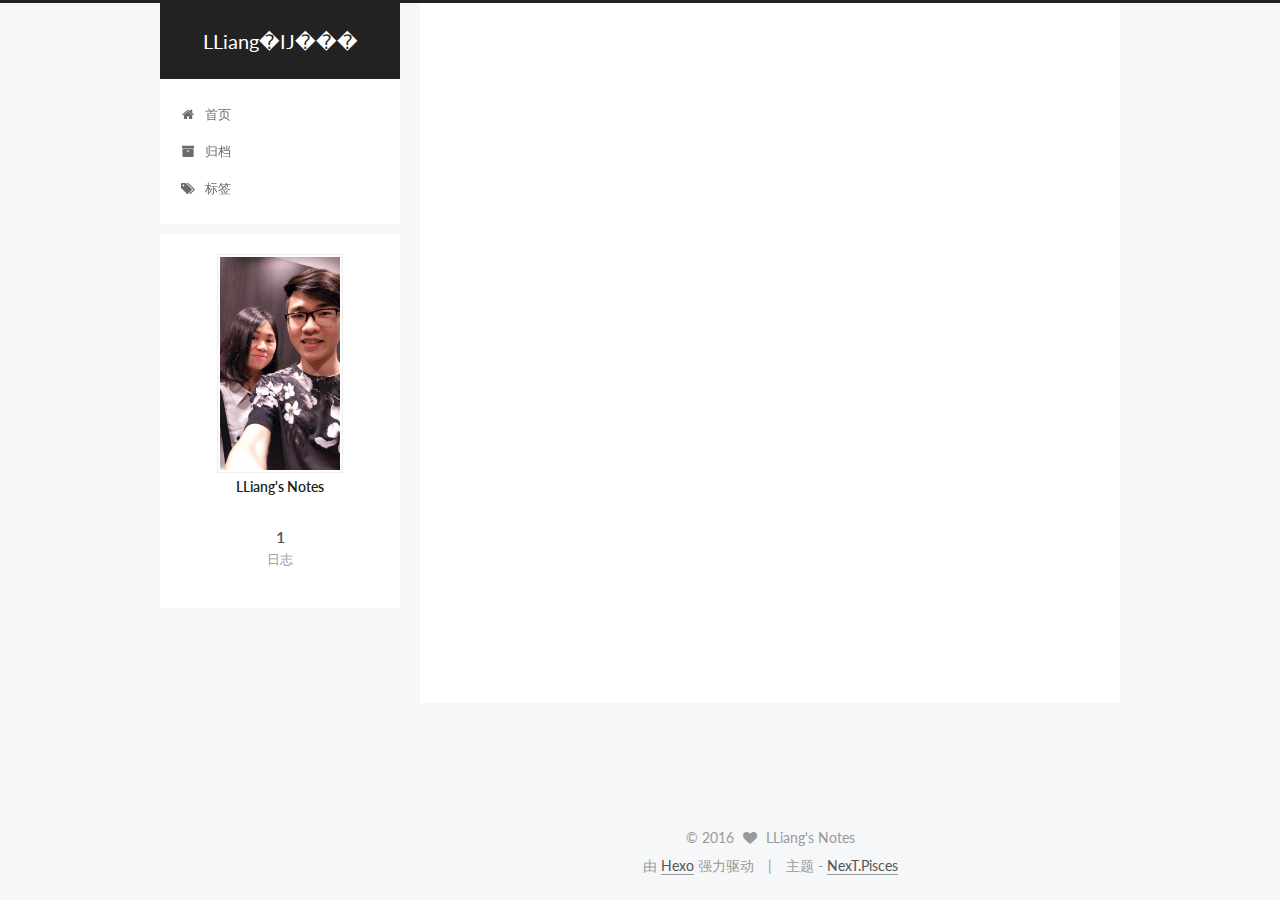
==== commit 7e3fc4fd: "Site updated: 2016-07-11 19:00:34" ====
--- a/index.html
+++ b/index.html
@@ -341,8 +341,8 @@
         <div class="site-author motion-element" itemprop="author" itemscope itemtype="http://schema.org/Person">
           <img class="site-author-image" itemprop="image"
                src="/uploads/bb.jpg"
-               alt="LLiang" />
-          <p class="site-author-name" itemprop="name">LLiang</p>
+               alt="LLiang's Notes" />
+          <p class="site-author-name" itemprop="name">LLiang's Notes</p>
           <p class="site-description motion-element" itemprop="description"></p>
         </div>
         <nav class="site-state motion-element">
@@ -392,7 +392,7 @@
   <span class="with-love">
     <i class="fa fa-heart"></i>
   </span>
-  <span class="author" itemprop="copyrightHolder">LLiang</span>
+  <span class="author" itemprop="copyrightHolder">LLiang's Notes</span>
 </div>
 
 <div class="powered-by">
--- a/css/main.css
+++ b/css/main.css
@@ -1549,7 +1549,7 @@
   width: 4px;
   height: 4px;
   border-radius: 50%;
-  background: #206e45;
+  background: #20902a;
 }
 .links-of-blogroll {
   font-size: 13px;
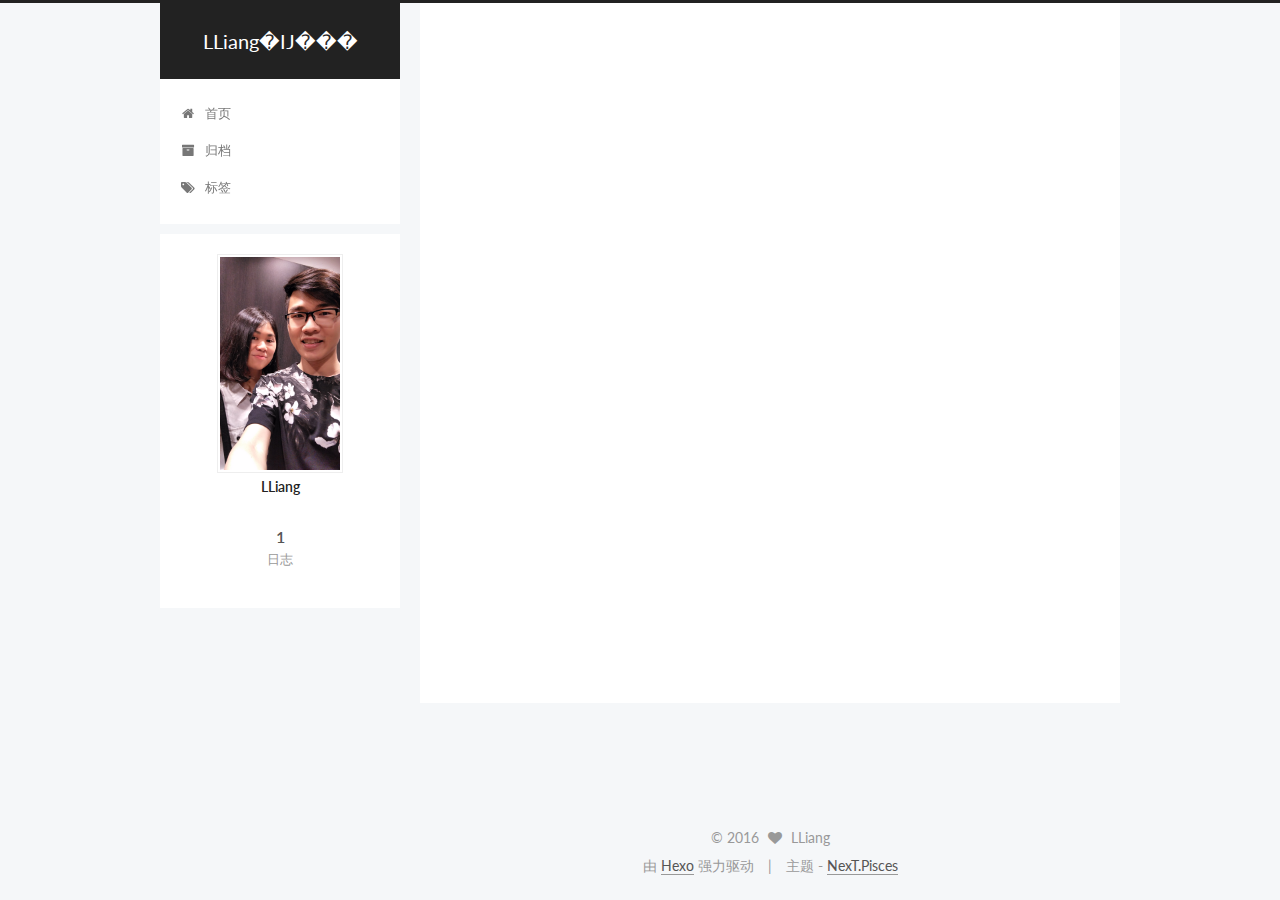
==== commit 64b983e6: "Site updated: 2016-07-11 19:02:32" ====
--- a/index.html
+++ b/index.html
@@ -341,8 +341,8 @@
         <div class="site-author motion-element" itemprop="author" itemscope itemtype="http://schema.org/Person">
           <img class="site-author-image" itemprop="image"
                src="/uploads/bb.jpg"
-               alt="LLiang's Notes" />
-          <p class="site-author-name" itemprop="name">LLiang's Notes</p>
+               alt="LLiang" />
+          <p class="site-author-name" itemprop="name">LLiang</p>
           <p class="site-description motion-element" itemprop="description"></p>
         </div>
         <nav class="site-state motion-element">
@@ -392,7 +392,7 @@
   <span class="with-love">
     <i class="fa fa-heart"></i>
   </span>
-  <span class="author" itemprop="copyrightHolder">LLiang's Notes</span>
+  <span class="author" itemprop="copyrightHolder">LLiang</span>
 </div>
 
 <div class="powered-by">
--- a/css/main.css
+++ b/css/main.css
@@ -1549,7 +1549,7 @@
   width: 4px;
   height: 4px;
   border-radius: 50%;
-  background: #20902a;
+  background: #afeeff;
 }
 .links-of-blogroll {
   font-size: 13px;
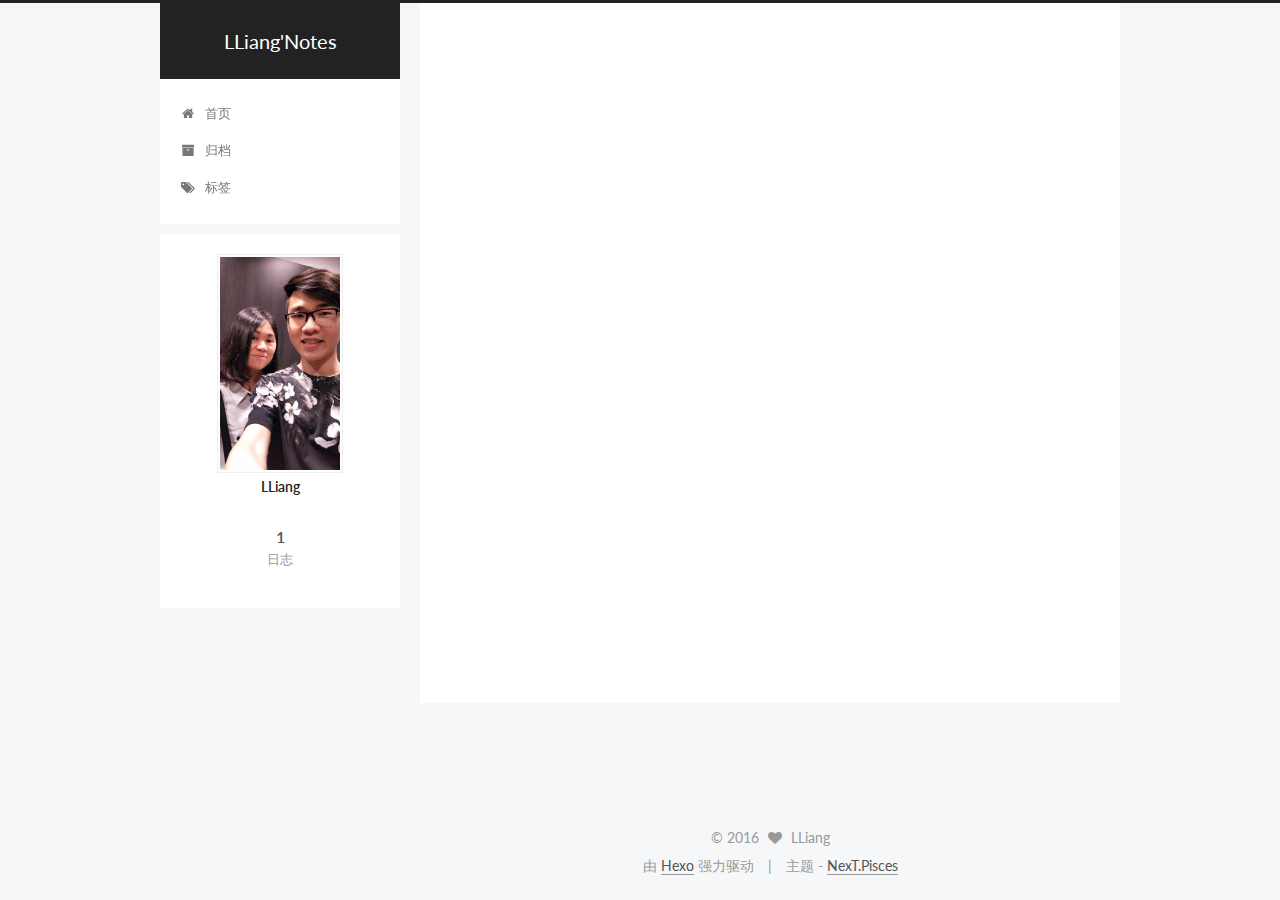
==== commit ac31ebd1: "Site updated: 2016-07-11 19:05:20" ====
--- a/index.html
+++ b/index.html
@@ -85,11 +85,11 @@
 
 
 <meta property="og:type" content="website">
-<meta property="og:title" content="LLiang�Ĳ���">
+<meta property="og:title" content="LLiang'Notes">
 <meta property="og:url" content="http://yoursite.com/index.html">
-<meta property="og:site_name" content="LLiang�Ĳ���">
+<meta property="og:site_name" content="LLiang'Notes">
 <meta name="twitter:card" content="summary">
-<meta name="twitter:title" content="LLiang�Ĳ���">
+<meta name="twitter:title" content="LLiang'Notes">
 
 
 
@@ -112,7 +112,7 @@
 
   <link rel="canonical" href="http://yoursite.com/"/>
 
-  <title> LLiang�Ĳ��� </title>
+  <title> LLiang'Notes </title>
 </head>
 
 <body itemscope itemtype="http://schema.org/WebPage" lang="zh-Hans">
@@ -145,7 +145,7 @@
   <div class="custom-logo-site-title">
     <a href="/"  class="brand" rel="start">
       <span class="logo-line-before"><i></i></span>
-      <span class="site-title">LLiang�Ĳ���</span>
+      <span class="site-title">LLiang'Notes</span>
       <span class="logo-line-after"><i></i></span>
     </a>
   </div>
--- a/css/main.css
+++ b/css/main.css
@@ -1549,7 +1549,7 @@
   width: 4px;
   height: 4px;
   border-radius: 50%;
-  background: #afeeff;
+  background: #7affcf;
 }
 .links-of-blogroll {
   font-size: 13px;
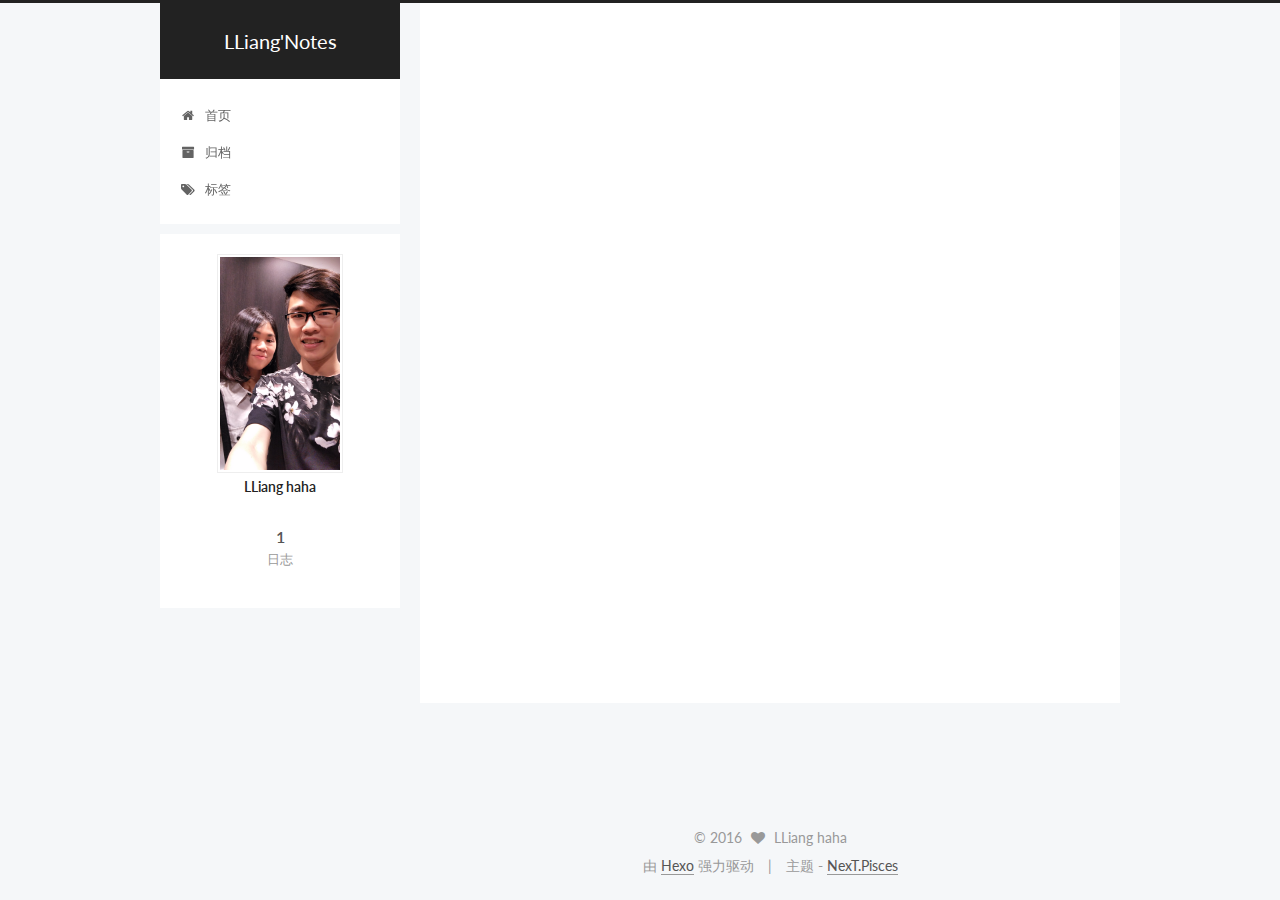
==== commit f0afa5e0: "Site updated: 2016-07-11 19:08:08" ====
--- a/index.html
+++ b/index.html
@@ -341,8 +341,8 @@
         <div class="site-author motion-element" itemprop="author" itemscope itemtype="http://schema.org/Person">
           <img class="site-author-image" itemprop="image"
                src="/uploads/bb.jpg"
-               alt="LLiang" />
-          <p class="site-author-name" itemprop="name">LLiang</p>
+               alt="LLiang haha" />
+          <p class="site-author-name" itemprop="name">LLiang haha</p>
           <p class="site-description motion-element" itemprop="description"></p>
         </div>
         <nav class="site-state motion-element">
@@ -392,7 +392,7 @@
   <span class="with-love">
     <i class="fa fa-heart"></i>
   </span>
-  <span class="author" itemprop="copyrightHolder">LLiang</span>
+  <span class="author" itemprop="copyrightHolder">LLiang haha</span>
 </div>
 
 <div class="powered-by">
--- a/css/main.css
+++ b/css/main.css
@@ -1549,7 +1549,7 @@
   width: 4px;
   height: 4px;
   border-radius: 50%;
-  background: #7affcf;
+  background: #3dd575;
 }
 .links-of-blogroll {
   font-size: 13px;
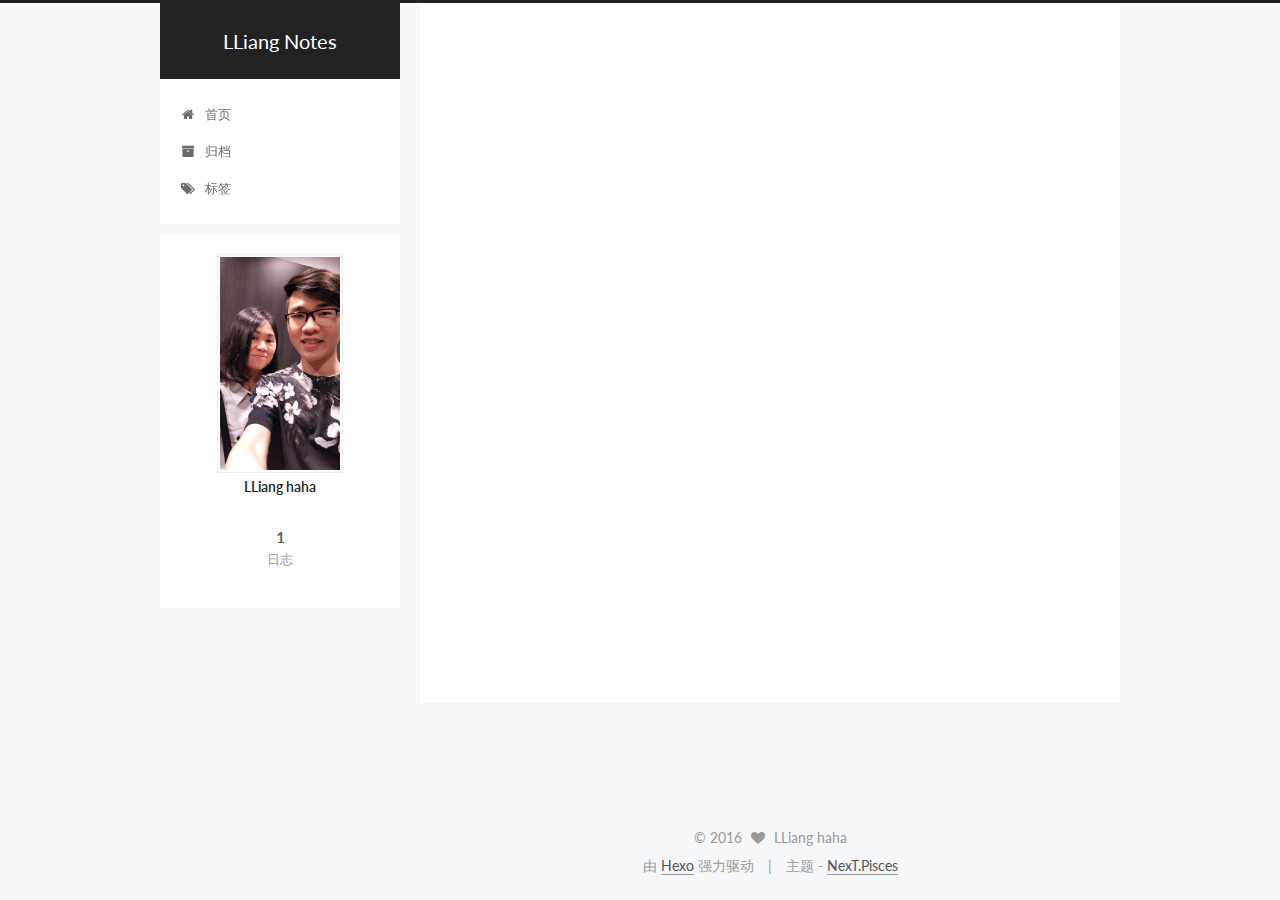
==== commit b06c6293: "Site updated: 2016-07-11 19:09:22" ====
--- a/index.html
+++ b/index.html
@@ -85,11 +85,11 @@
 
 
 <meta property="og:type" content="website">
-<meta property="og:title" content="LLiang'Notes">
+<meta property="og:title" content="LLiang Notes">
 <meta property="og:url" content="http://yoursite.com/index.html">
-<meta property="og:site_name" content="LLiang'Notes">
+<meta property="og:site_name" content="LLiang Notes">
 <meta name="twitter:card" content="summary">
-<meta name="twitter:title" content="LLiang'Notes">
+<meta name="twitter:title" content="LLiang Notes">
 
 
 
@@ -112,7 +112,7 @@
 
   <link rel="canonical" href="http://yoursite.com/"/>
 
-  <title> LLiang'Notes </title>
+  <title> LLiang Notes </title>
 </head>
 
 <body itemscope itemtype="http://schema.org/WebPage" lang="zh-Hans">
@@ -145,7 +145,7 @@
   <div class="custom-logo-site-title">
     <a href="/"  class="brand" rel="start">
       <span class="logo-line-before"><i></i></span>
-      <span class="site-title">LLiang'Notes</span>
+      <span class="site-title">LLiang Notes</span>
       <span class="logo-line-after"><i></i></span>
     </a>
   </div>
--- a/css/main.css
+++ b/css/main.css
@@ -1549,7 +1549,7 @@
   width: 4px;
   height: 4px;
   border-radius: 50%;
-  background: #3dd575;
+  background: #699d18;
 }
 .links-of-blogroll {
   font-size: 13px;
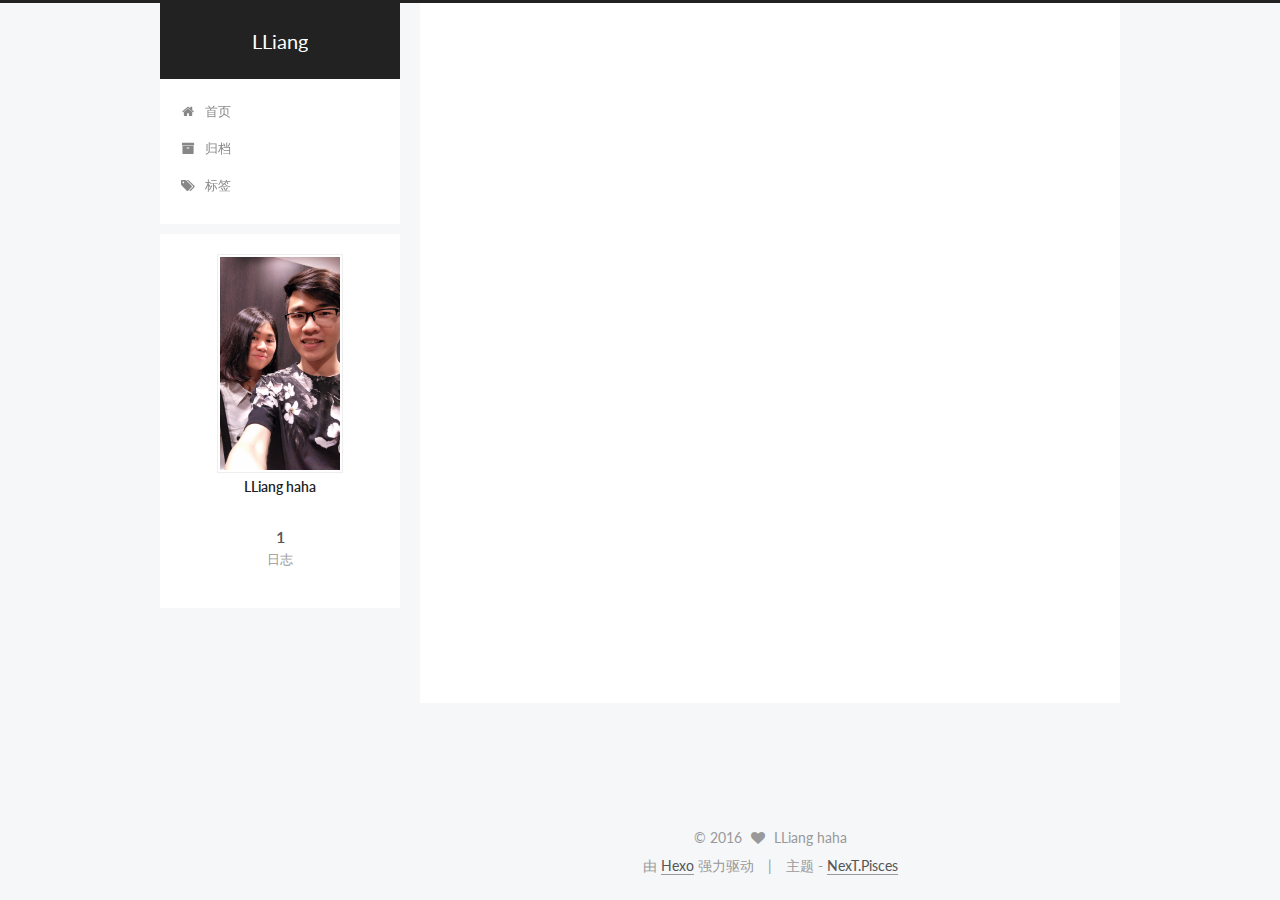
==== commit 7576996c: "Site updated: 2016-07-11 19:11:29" ====
--- a/index.html
+++ b/index.html
@@ -85,11 +85,11 @@
 
 
 <meta property="og:type" content="website">
-<meta property="og:title" content="LLiang Notes">
+<meta property="og:title" content="LLiang">
 <meta property="og:url" content="http://yoursite.com/index.html">
-<meta property="og:site_name" content="LLiang Notes">
+<meta property="og:site_name" content="LLiang">
 <meta name="twitter:card" content="summary">
-<meta name="twitter:title" content="LLiang Notes">
+<meta name="twitter:title" content="LLiang">
 
 
 
@@ -112,7 +112,7 @@
 
   <link rel="canonical" href="http://yoursite.com/"/>
 
-  <title> LLiang Notes </title>
+  <title> LLiang </title>
 </head>
 
 <body itemscope itemtype="http://schema.org/WebPage" lang="zh-Hans">
@@ -145,7 +145,7 @@
   <div class="custom-logo-site-title">
     <a href="/"  class="brand" rel="start">
       <span class="logo-line-before"><i></i></span>
-      <span class="site-title">LLiang Notes</span>
+      <span class="site-title">LLiang</span>
       <span class="logo-line-after"><i></i></span>
     </a>
   </div>
--- a/css/main.css
+++ b/css/main.css
@@ -1549,7 +1549,7 @@
   width: 4px;
   height: 4px;
   border-radius: 50%;
-  background: #699d18;
+  background: #1de31b;
 }
 .links-of-blogroll {
   font-size: 13px;
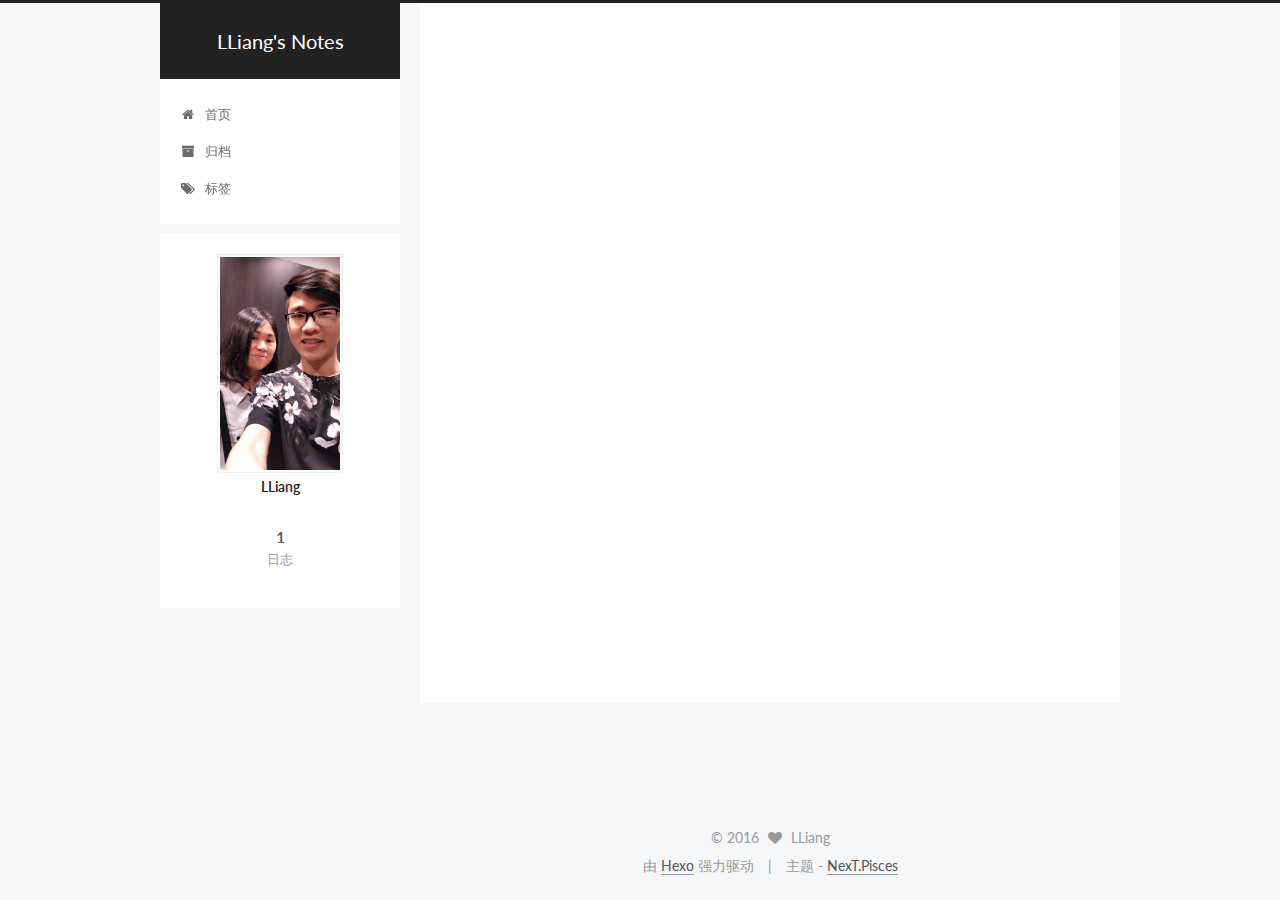
==== commit 910e97cd: "Site updated: 2016-07-11 19:13:23" ====
--- a/index.html
+++ b/index.html
@@ -85,11 +85,11 @@
 
 
 <meta property="og:type" content="website">
-<meta property="og:title" content="LLiang">
+<meta property="og:title" content="LLiang's Notes">
 <meta property="og:url" content="http://yoursite.com/index.html">
-<meta property="og:site_name" content="LLiang">
+<meta property="og:site_name" content="LLiang's Notes">
 <meta name="twitter:card" content="summary">
-<meta name="twitter:title" content="LLiang">
+<meta name="twitter:title" content="LLiang's Notes">
 
 
 
@@ -112,7 +112,7 @@
 
   <link rel="canonical" href="http://yoursite.com/"/>
 
-  <title> LLiang </title>
+  <title> LLiang's Notes </title>
 </head>
 
 <body itemscope itemtype="http://schema.org/WebPage" lang="zh-Hans">
@@ -145,7 +145,7 @@
   <div class="custom-logo-site-title">
     <a href="/"  class="brand" rel="start">
       <span class="logo-line-before"><i></i></span>
-      <span class="site-title">LLiang</span>
+      <span class="site-title">LLiang's Notes</span>
       <span class="logo-line-after"><i></i></span>
     </a>
   </div>
@@ -341,8 +341,8 @@
         <div class="site-author motion-element" itemprop="author" itemscope itemtype="http://schema.org/Person">
           <img class="site-author-image" itemprop="image"
                src="/uploads/bb.jpg"
-               alt="LLiang haha" />
-          <p class="site-author-name" itemprop="name">LLiang haha</p>
+               alt="LLiang" />
+          <p class="site-author-name" itemprop="name">LLiang</p>
           <p class="site-description motion-element" itemprop="description"></p>
         </div>
         <nav class="site-state motion-element">
@@ -392,7 +392,7 @@
   <span class="with-love">
     <i class="fa fa-heart"></i>
   </span>
-  <span class="author" itemprop="copyrightHolder">LLiang haha</span>
+  <span class="author" itemprop="copyrightHolder">LLiang</span>
 </div>
 
 <div class="powered-by">
--- a/css/main.css
+++ b/css/main.css
@@ -1549,7 +1549,7 @@
   width: 4px;
   height: 4px;
   border-radius: 50%;
-  background: #1de31b;
+  background: #612929;
 }
 .links-of-blogroll {
   font-size: 13px;
